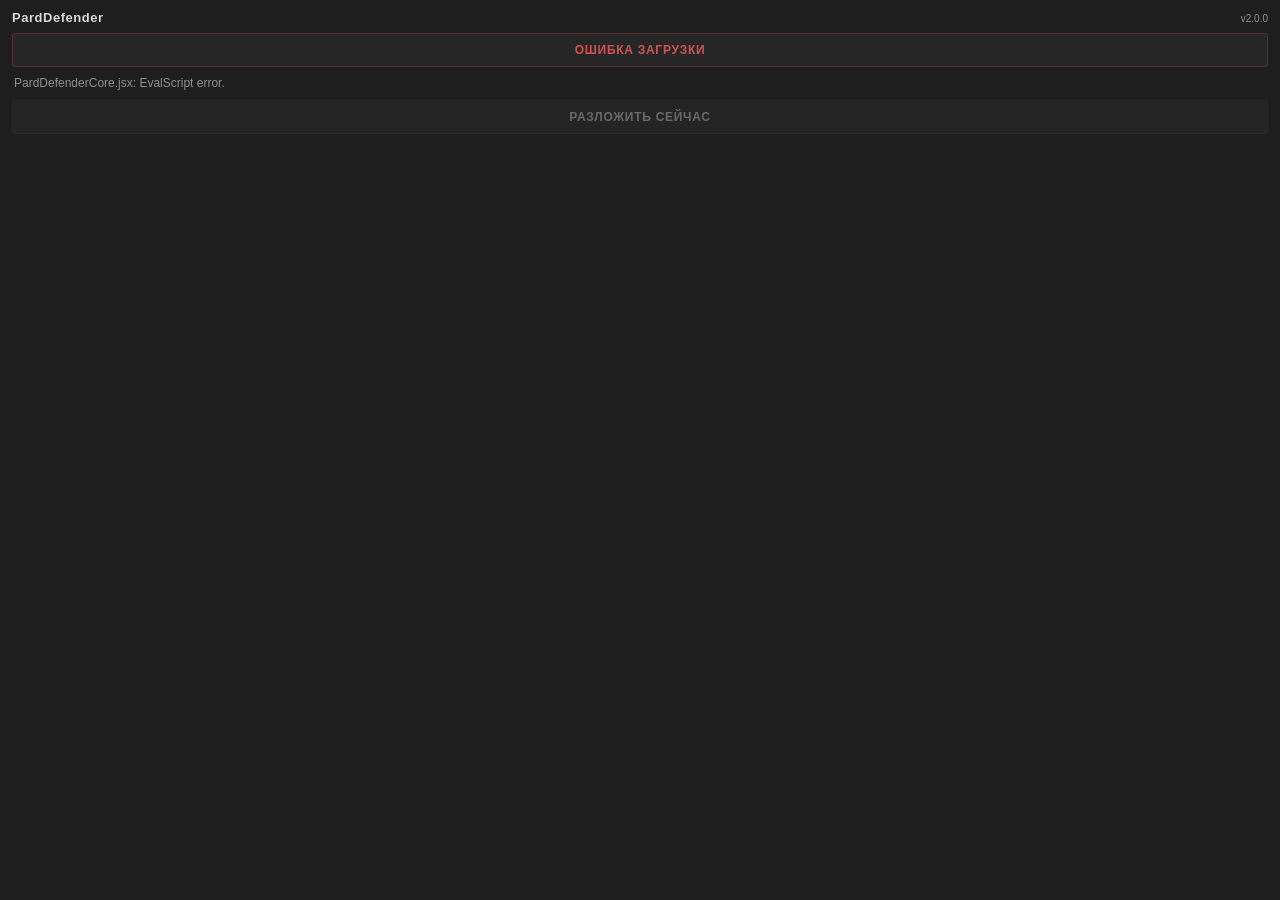
==== extension/com.pard.defender/client/index.html @ 7fa6795f "feat: release 2.0.0 with Premiere Pro UXP plugin, cross-host sync, and exact duplicate consolidation" ====
<!DOCTYPE html>
<!-- @map role: Разметка панели: шапка, вкладки и панели внутри них — главное, неиспользуемые, старый проект, журнал, настройки. Порядок script-тегов задаёт загрузку модулей.  @map status: ready  @map layer: ui -->
<html lang="ru">
<head>
    <meta charset="utf-8">
    <title>PardDefender</title>
    <link rel="stylesheet" href="styles.css">
</head>
<body>
    <div class="panel">

        <header class="head">
            <span class="brand">PardDefender</span>
            <span class="version" id="version">v2.0.0</span>
        </header>

        <div class="update" id="update" hidden>
            <div class="update-head">
                <span class="update-title">Вышла версия <b id="update-version"></b></span>
                <button class="close" id="update-dismiss" title="Больше не показывать эту версию">✕</button>
            </div>
            <div class="update-summary" id="update-summary"></div>
            <div class="update-actions">
                <button class="link" id="update-open">Открыть страницу релиза</button>
                <button class="link dim" id="update-later">Скрыть</button>
            </div>
        </div>

        <div class="status neutral" id="status">ЗАПУСК…</div>
        <div class="note" id="note" hidden></div>

        <button class="primary danger" id="resume" hidden>ВОЗОБНОВИТЬ</button>

        <div class="counts" id="counts" hidden></div>

        <button class="primary" id="run-now" disabled>РАЗЛОЖИТЬ СЕЙЧАС</button>
        <div class="busy" id="busy" hidden></div>

        <nav class="tabs" id="tabs" hidden></nav>

        <!-- ------------------------------------------------------- ГЛАВНОЕ -->
        <div class="pane" id="pane-main">

            <section class="legend" id="legend" hidden>
                <button class="legend-head" id="legend-toggle">
                    <span class="section-title">ЦВЕТА-МЕТКИ</span>
                    <span class="legend-caret" id="legend-caret">▾</span>
                </button>
                <div class="legend-body" id="legend-body"></div>
            </section>

            <div class="workspace-row" id="workspace-row" hidden>
                <span class="workspace-label">Рабочая папка</span>
                <span class="workspace" id="workspace"></span>
                <button class="link" id="open-folder" title="Открыть в проводнике">Открыть</button>
            </div>

            <div class="render-comps" id="render-comps" hidden></div>

            <div class="disk-row" id="disk-row" hidden>
                <div class="disk-label" id="disk-label"></div>
                <div class="disk-bar"><div class="disk-fill" id="disk-fill"></div></div>
                <div class="disk-project" id="disk-project"></div>
            </div>

            <div class="cloud-row" id="cloud-row" hidden>
                <span class="cloud-text" id="cloud-text"></span>
                <button class="link" id="cloud-pin">Закрепить на компьютере</button>
            </div>

            <section class="issues-section" id="issues-section" hidden>
                <div class="section-title" id="issues-title">ПРОБЛЕМЫ</div>
                <div class="issues" id="issues"></div>
            </section>

            <section class="queue-section" id="queue-section" hidden>
                <div class="section-title" id="queue-title">ОЧЕРЕДЬ</div>
                <div class="queue" id="queue"></div>
            </section>

        </div>

        <!-- ------------------------------------------------ ВЫКЛЮЧЕНО И ЗАБЫТО -->
        <div class="pane" id="pane-layers" hidden>
            <section class="layers-section" id="layers-section" hidden>
                <div class="layers-head">
                    <span class="section-title" id="layers-title">ВЫКЛЮЧЕННЫЕ СЛОИ</span>
                    <button class="icon" id="layers-refresh" title="Обновить список" aria-label="Обновить список">↻</button>
                </div>
                <div class="layers-note">Слои выключены и, похоже, о них забыли.</div>
                <div class="layers" id="layers"></div>
            </section>
        </div>

        <!-- ------------------------------------------------ НЕ ИСПОЛЬЗУЕТСЯ -->
        <div class="pane" id="pane-unused" hidden>
            <section class="unused-section" id="unused-section" hidden>
                <div class="unused-head">
                    <span class="unused-title" id="unused-title"></span>
                    <button class="icon" id="unused-reveal" title="Открыть папку 00_UNUSED">&#128194;</button>
                </div>
                <div class="unused-note">Эти файлы не используются ни в одной композиции.</div>
                <button class="danger-line" id="clean-unused">УБРАТЬ НЕИСПОЛЬЗУЕМЫЕ В КОРЗИНУ</button>
            </section>
        </div>

        <!-- -------------------------------------------------------- ДУБЛИКАТЫ -->
        <div class="pane" id="pane-duplicates" hidden>
            <section class="duplicates-section" id="duplicates-section">
                <div class="duplicates-head">
                    <span class="section-title" id="duplicates-title">ТОЧНЫЕ ДУБЛИКАТЫ</span>
                    <button class="primary" id="duplicates-scan">НАЙТИ ДУБЛИКАТЫ</button>
                </div>
                <div class="duplicates-note" id="duplicates-note">
                    Это точные побайтовые дубликаты. Файлы пока не изменены и не удалены.
                </div>
                <div class="duplicates-stale warning" id="duplicates-stale" hidden>
                    Отчёт устарел (проект изменился). Требуется повторный поиск.
                </div>
                <div class="duplicates-recoverable warning" id="duplicates-recoverable" hidden>
                    <span id="duplicates-recoverable-text">Найдена незавершённая операция объединения дубликатов.</span>
                    <button class="link" id="duplicates-recoverable-btn">Продолжить</button>
                </div>
                <div class="duplicates-progress-box" id="duplicates-progress-box" hidden>
                    <div class="duplicates-progress-label" id="duplicates-progress-label">Поиск дубликатов…</div>
                    <div class="duplicates-progress-bar"><div class="duplicates-progress-fill" id="duplicates-progress-fill"></div></div>
                    <div class="duplicates-progress-stats" id="duplicates-progress-stats"></div>
                    <button class="wide danger-line" id="duplicates-cancel">ОТМЕНИТЬ</button>
                </div>
                <div class="duplicates-summary" id="duplicates-summary" hidden></div>
                <div class="duplicates-list" id="duplicates-list"></div>
                <div class="duplicates-errors-section" id="duplicates-errors-section" hidden>
                    <div class="section-title">ПРОБЛЕМНЫЕ ЭЛЕМЕНТЫ (НЕ ДУБЛИКАТЫ)</div>
                    <div class="duplicates-errors" id="duplicates-errors"></div>
                </div>
            </section>
        </div>

        <!-- -------------------------------------------------- СТАРЫЙ ПРОЕКТ -->
        <div class="pane" id="pane-legacy" hidden>
            <section class="legacy-section" id="legacy-section" hidden>
                <div class="section-title" id="legacy-title">СТАРЫЙ ПРОЕКТ</div>
                <div class="legacy-note" id="legacy-note"></div>
                <button class="wide" id="legacy-adopt">ОСТАВИТЬ КАК ЕСТЬ</button>
                <button class="wide danger-line" id="legacy-redistribute">РАЗЛОЖИТЬ ВСЁ ПО МЕСТАМ</button>
                <label class="check">
                    <input type="checkbox" id="legacy-recycle">
                    <span>Старые копии — в Корзину после переноса</span>
                </label>
                <div class="legacy-note small" id="legacy-recycle-note"></div>
            </section>
        </div>

        <!-- -------------------------------------------------------- ЖУРНАЛ -->
        <div class="pane" id="pane-journal" hidden>
            <section class="stats-section" id="stats-section" hidden>
                <div class="section-title-row">
                    <span class="section-title">ИТОГО ПО ПРОЕКТУ</span>
                    <button class="link" id="verify-all" title="Полная сверка всех защищённых файлов">Сверить всё</button>
                </div>
                <div class="stats" id="stats"></div>
            </section>

            <section class="log-section" id="log-section" hidden>
                <div class="section-title">СОБЫТИЯ</div>
                <div class="log" id="log"></div>
            </section>
        </div>

        <!-- ------------------------------------------------------ НАСТРОЙКИ -->
        <div class="pane" id="pane-settings" hidden>
            <section class="settings" id="settings" hidden>
                <label class="check">
                    <input type="checkbox" id="auto-enabled">
                    <span>Автоматический режим</span>
                </label>
                <label class="check">
                    <input type="checkbox" id="copy-enabled">
                    <span>Копировать файлы в папку проекта</span>
                </label>
                <label class="check">
                    <input type="checkbox" id="organize-enabled">
                    <span>Группировать в панели After Effects</span>
                </label>

                <div class="field">
                    <span>Проверять каждые</span>
                    <input type="number" id="scan-interval" min="1" max="120" step="1">
                    <span>мин</span>
                </div>
                <div class="field">
                    <span>Ждать перед переносом</span>
                    <input type="number" id="settle-delay" min="0" max="1440" step="1">
                    <span>мин</span>
                </div>
                <div class="duplicates-settings-row">
                    <button class="wide" id="duplicates-scan-settings">НАЙТИ ДУБЛИКАТЫ</button>
                </div>
            </section>
        </div>

    </div>

    <script src="disk-space.js"></script>
    <script src="copy-queue.js"></script>
    <script src="issues.js"></script>
    <script src="stats.js"></script>
    <script src="verify.js"></script>
    <script src="housekeeping.js"></script>
    <script src="updater.js"></script>
    <script src="host-adapter.js"></script>
    <script src="workspace-store.js"></script>
    <script src="duplicate-index.js"></script>
    <script src="consolidation.js"></script>
    <script src="sync-coordinator.js"></script>
    <script src="main.js"></script>
</body>
</html>
---- extension/com.pard.defender/client/styles.css ----
/* @map role: Оформление панели под тёмный интерфейс After Effects.  @map status: ready  @map layer: ui */
/* PardDefender panel. Tuned to the After Effects dark UI: flat surfaces, one
   accent, no gradients competing with the application chrome. */

:root {
    --bg: #1e1e1e;
    --surface: #262626;
    --surface-2: #2e2e2e;
    --line: #3a3a3a;
    --text: #d8d8d8;
    --text-dim: #8f8f8f;
    --green: #5ab552;
    --yellow: #d8a13a;
    --red: #d05353;
    --blue: #5b8fd0;
    --grey: #6c6c6c;
}

* { box-sizing: border-box; }

/*
 * Панель прячет блоки атрибутом `hidden`, и это единственный способ, которым
 * она это делает. Но `hidden` живёт только в стилях браузера по умолчанию, и
 * ЛЮБОЕ авторское `display:` его перебивает. Десять блоков здесь ставили себе
 * `display: flex` - и вкладки, баннер обновления, легенда и панели вкладок
 * получали `hidden`, оставаясь на экране. Снаружи это выглядело как мёртвые
 * кнопки: разметка переключалась, картинка - нет.
 *
 * Это правило делает `hidden` тем, чем он назван. `!important` здесь по делу:
 * "спрятано" не должно проигрывать оформлению ни при какой специфичности.
 * Никакое другое `display:` в этом файле не имеет права на `!important`.
 */
[hidden] { display: none !important; }

html, body {
    margin: 0;
    padding: 0;
    background: var(--bg);
    color: var(--text);
    font-family: "Segoe UI", "Helvetica Neue", Arial, sans-serif;
    font-size: 12px;
    -webkit-user-select: none;
    user-select: none;
}

.panel {
    padding: 10px 12px 14px;
    display: flex;
    flex-direction: column;
    gap: 8px;
}

.head {
    display: flex;
    align-items: baseline;
    justify-content: space-between;
}

.brand {
    font-size: 13px;
    font-weight: 600;
    letter-spacing: 0.04em;
}

.version {
    font-size: 10px;
    color: var(--text-dim);
}

/* ------------------------------------------------------------------ status */

.status {
    padding: 9px 10px;
    border-radius: 3px;
    border: 1px solid var(--line);
    background: var(--surface);
    font-size: 12px;
    font-weight: 600;
    letter-spacing: 0.06em;
    text-align: center;
}

.status.green  { color: var(--green);  border-color: #33552f; }
.status.yellow { color: var(--yellow); border-color: #5a4620; }
.status.red    { color: var(--red);    border-color: #5c2d2d; }
.status.blue   { color: var(--blue);   border-color: #2f4560; }
.status.neutral { color: var(--text-dim); }

.note {
    color: var(--text-dim);
    line-height: 1.45;
    padding: 0 2px;
}

.workspace-row {
    display: flex;
    align-items: center;
    gap: 6px;
    padding: 0 2px;
    min-width: 0;
}

.workspace-label { color: var(--text-dim); flex: none; }

.workspace {
    flex: 1 1 auto;
    min-width: 0;
    overflow: hidden;
    text-overflow: ellipsis;
    white-space: nowrap;
    font-weight: 600;
}

.link {
    flex: none;
    background: none;
    border: none;
    color: var(--blue);
    cursor: pointer;
    padding: 2px 4px;
    font: inherit;
}

.link:hover { text-decoration: underline; }

.counts, .render-comps {
    color: var(--text-dim);
    padding: 0 2px;
    line-height: 1.45;
}

.render-comps { font-size: 11px; }

/* ------------------------------------------------------------------ action */

.primary {
    width: 100%;
    padding: 9px 10px;
    border-radius: 3px;
    border: 1px solid var(--line);
    background: var(--surface-2);
    color: var(--text);
    font: inherit;
    font-weight: 600;
    letter-spacing: 0.06em;
    cursor: pointer;
}

.primary:hover:not(:disabled) { border-color: var(--blue); color: #fff; }
.primary:disabled { opacity: 0.4; cursor: default; }

.busy {
    color: var(--blue);
    text-align: center;
    font-size: 11px;
    overflow: hidden;
    text-overflow: ellipsis;
    white-space: nowrap;
}

/* -------------------------------------------------------------------- disk */

.disk-row { display: flex; flex-direction: column; gap: 4px; padding: 0 2px; }
.disk-label { color: var(--text-dim); font-size: 11px; }

.disk-bar {
    height: 4px;
    border-radius: 2px;
    background: var(--surface-2);
    overflow: hidden;
}

.disk-fill {
    height: 100%;
    width: 0;
    background: var(--green);
    transition: width 0.4s ease;
}

.disk-fill.warn { background: var(--yellow); }
.disk-fill.critical { background: var(--red); }

/* ---------------------------------------------------------------- settings */

.settings {
    display: flex;
    flex-direction: column;
    gap: 6px;
    padding: 8px 10px;
    border: 1px solid var(--line);
    border-radius: 3px;
    background: var(--surface);
}

.check {
    display: flex;
    align-items: center;
    gap: 7px;
    cursor: pointer;
    line-height: 1.3;
}

.check input { margin: 0; flex: none; cursor: pointer; }

.field {
    display: flex;
    align-items: center;
    gap: 6px;
    color: var(--text-dim);
}

.field input {
    width: 52px;
    padding: 3px 5px;
    background: var(--bg);
    border: 1px solid var(--line);
    border-radius: 2px;
    color: var(--text);
    font: inherit;
    text-align: right;
}

.field input:focus { outline: none; border-color: var(--blue); }

/* ------------------------------------------------------------ queue + log */

.section-title {
    color: var(--text-dim);
    font-size: 10px;
    letter-spacing: 0.1em;
    padding: 2px;
}

.queue, .log {
    display: flex;
    flex-direction: column;
    border: 1px solid var(--line);
    border-radius: 3px;
    background: var(--surface);
    max-height: 190px;
    overflow-y: auto;
}

.queue-row {
    display: flex;
    align-items: center;
    gap: 7px;
    padding: 5px 8px;
    border-bottom: 1px solid var(--line);
    cursor: pointer;
    min-width: 0;
}

.queue-row:last-child { border-bottom: none; }
.queue-row:hover { background: var(--surface-2); }

.dot {
    flex: none;
    width: 6px;
    height: 6px;
    border-radius: 50%;
    background: var(--grey);
}

.dot.yellow { background: var(--yellow); }
.dot.red { background: var(--red); }
.dot.grey { background: var(--grey); }

.queue-name {
    flex: 1 1 auto;
    min-width: 0;
    overflow: hidden;
    text-overflow: ellipsis;
    white-space: nowrap;
}

.queue-target {
    flex: none;
    color: var(--text-dim);
    font-size: 11px;
    max-width: 46%;
    overflow: hidden;
    text-overflow: ellipsis;
    white-space: nowrap;
}

.log-row {
    padding: 4px 8px;
    border-bottom: 1px solid var(--line);
    color: var(--text-dim);
    font-size: 11px;
    line-height: 1.4;
}

.log-row:last-child { border-bottom: none; }
.log-row.good { color: var(--green); }
.log-row.warn { color: var(--yellow); }
.log-row.bad { color: var(--red); }
.log-row.work { color: var(--blue); }

::-webkit-scrollbar { width: 8px; }
::-webkit-scrollbar-track { background: var(--bg); }
::-webkit-scrollbar-thumb { background: #3f3f3f; border-radius: 4px; }
::-webkit-scrollbar-thumb:hover { background: #4d4d4d; }

/* ------------------------------------------------------------ update banner */

.update {
    display: flex;
    flex-direction: column;
    gap: 4px;
    padding: 8px 10px;
    border: 1px solid #2f4560;
    border-left: 3px solid var(--blue);
    border-radius: 3px;
    background: #21293a;
}

.update-head {
    display: flex;
    align-items: center;
    justify-content: space-between;
    gap: 6px;
}

.update-title { color: var(--text); }
.update-title b { color: var(--blue); }

.update-summary {
    color: var(--text-dim);
    line-height: 1.45;
}

.update-actions { display: flex; align-items: center; gap: 10px; }
.update .link { padding-left: 0; }
.link.dim { color: var(--text-dim); }
.link.dim:hover { color: var(--text); }

/*
 * The dismiss control used to be a bare ✕ in --text-dim, and the owner could
 * not find it. A close button has to look like one: a real outline, a real
 * hit area, and a plain "Скрыть" next to the release link for anyone who
 * looks for words rather than for a glyph.
 */
.close {
    flex: none;
    width: 20px;
    height: 20px;
    padding: 0;
    border: 1px solid var(--line);
    border-radius: 3px;
    background: var(--surface-2);
    color: var(--text);
    font: inherit;
    font-size: 12px;
    line-height: 1;
    cursor: pointer;
}

.close:hover { border-color: var(--red); color: #fff; background: #3a2323; }

.icon {
    flex: none;
    background: none;
    border: none;
    color: var(--text-dim);
    cursor: pointer;
    font: inherit;
    line-height: 1;
    padding: 2px 4px;
    border-radius: 2px;
}

.icon:hover { color: var(--text); background: var(--surface-2); }
.icon:disabled { opacity: 0.4; cursor: default; }
.icon.busy { opacity: 0.4; cursor: default; }

.primary.danger { border-color: #5c2d2d; color: var(--red); }
.primary.danger:hover:not(:disabled) { border-color: var(--red); color: #fff; }

/* ----------------------------------------------------------------- issues */

.section-title-row {
    display: flex;
    align-items: baseline;
    justify-content: space-between;
    gap: 6px;
}

.issues {
    display: flex;
    flex-direction: column;
    border: 1px solid var(--line);
    border-radius: 3px;
    background: var(--surface);
    max-height: 240px;
    overflow-y: auto;
}

.issue-row {
    display: flex;
    flex-direction: column;
    gap: 3px;
    padding: 6px 8px;
    border-bottom: 1px solid var(--line);
    min-width: 0;
}

.issue-row:last-child { border-bottom: none; }
.issue-row.ignored { opacity: 0.45; }

.issue-head {
    display: flex;
    align-items: center;
    gap: 7px;
    min-width: 0;
}

.issue-name {
    flex: 1 1 auto;
    min-width: 0;
    overflow: hidden;
    text-overflow: ellipsis;
    white-space: nowrap;
    cursor: pointer;
}

.issue-name:hover { color: #fff; text-decoration: underline; }

.issue-text {
    color: var(--text-dim);
    line-height: 1.4;
    padding-left: 13px;
}

.issue-foot {
    display: flex;
    align-items: center;
    justify-content: space-between;
    gap: 6px;
    padding-left: 13px;
}

.issue-schedule { color: var(--grey); font-size: 11px; }
.issue-actions { display: flex; gap: 2px; flex: none; }

.dot.blue { background: var(--blue); }
.dot.green { background: var(--green); }

/* ------------------------------------------------------------------ stats */

.stats {
    display: flex;
    flex-direction: column;
    gap: 3px;
    padding: 8px 10px;
    border: 1px solid var(--line);
    border-radius: 3px;
    background: var(--surface);
    color: var(--text-dim);
    line-height: 1.5;
}

.stats b { color: var(--text); font-weight: 600; }
.stats .stat-session { color: var(--green); }

/* ------------------------------------------------------------------ tabs */

/* The panel is 380px of a working screen. Everything that is not needed right
   now lives behind a tab, and a tab with nothing in it is not shown at all. */
.tabs {
    display: flex;
    flex-wrap: wrap;
    gap: 3px;
    padding-bottom: 6px;
    border-bottom: 1px solid var(--line);
}

.tab {
    padding: 4px 7px;
    border: 1px solid transparent;
    border-radius: 3px;
    background: transparent;
    color: var(--text-dim);
    font: inherit;
    font-size: 10px;
    letter-spacing: 0.05em;
    cursor: pointer;
    white-space: nowrap;
}

.tab:hover { color: var(--text); background: var(--surface); }

.tab.active {
    color: var(--text);
    background: var(--surface-2);
    border-color: var(--line);
}

.tab .badge { margin-left: 4px; color: var(--yellow); }
.tab.active .badge { color: var(--yellow); }

.pane { display: flex; flex-direction: column; gap: 8px; }

/* The tab already names the section and carries the count, so the pane opens
   with the one sentence the name does not give: why these are worth a look. */
.layers-note {
    color: var(--text-dim);
    line-height: 1.45;
    padding: 0 2px;
}

/* ----------------------------------------------------------- colour legend */

/* The legend is reference material, not a control: quiet by default, one click
   to fold away, and it stays folded for that project. */
.legend {
    border: 1px solid var(--line);
    border-radius: 3px;
    background: var(--surface);
}

.legend-head {
    display: flex;
    align-items: center;
    justify-content: space-between;
    width: 100%;
    padding: 6px 10px;
    border: 0;
    background: transparent;
    color: inherit;
    font: inherit;
    cursor: pointer;
}

.legend-head:hover { background: var(--surface-2); }
.legend-head:hover .legend-caret { color: var(--text); }

/* The fold control. It was a 10px glyph in the dim text colour and read as
   decoration rather than as something to press. */
.legend-caret {
    flex: none;
    width: 18px;
    color: var(--text-dim);
    font-size: 13px;
    line-height: 1;
    text-align: right;
}

.legend-body {
    display: flex;
    flex-direction: column;
    gap: 8px;
    padding: 0 10px 9px;
}

.legend-rule { display: flex; flex-direction: column; gap: 3px; }

.legend-rule-head { display: flex; align-items: center; gap: 6px; }

.legend-swatch {
    width: 11px;
    height: 11px;
    flex: none;
    border-radius: 2px;
    border: 1px solid rgba(0, 0, 0, 0.45);
}

.legend-name { font-weight: 600; letter-spacing: 0.03em; font-size: 11px; }

.legend-line {
    padding-left: 17px;
    color: var(--text-dim);
    line-height: 1.45;
}

.legend-tail {
    padding-top: 2px;
    border-top: 1px solid var(--line);
    color: var(--text-dim);
    line-height: 1.45;
}

/* -------------------------------------------------------------- cloud row */

.cloud-row {
    display: flex;
    align-items: center;
    justify-content: space-between;
    gap: 8px;
}

.cloud-text { color: var(--text-dim); font-size: 11px; }

/* ---------------------------------------------------------- legacy project */

.legacy-section {
    display: flex;
    flex-direction: column;
    gap: 6px;
    padding: 8px 10px;
    border: 1px solid #33506b;
    border-left: 3px solid var(--blue);
    border-radius: 3px;
    background: #1f2733;
}

.legacy-section .section-title { color: var(--blue); }
.legacy-note { color: var(--text-dim); line-height: 1.45; }
.legacy-note.small { font-size: 11px; }

.wide {
    width: 100%;
    padding: 6px 8px;
    border-radius: 3px;
    border: 1px solid var(--line);
    background: var(--surface-2);
    color: var(--text);
    font: inherit;
    font-size: 11px;
    letter-spacing: 0.04em;
    cursor: pointer;
}

.wide:hover:not(:disabled) { border-color: var(--blue); color: #fff; }
.wide:disabled { opacity: 0.4; cursor: default; }
.wide.confirming { border-color: var(--blue); background: #24384f; color: #fff; }
.wide.danger-line.confirming { border-color: var(--red); background: #3a2323; }

/* ------------------------------------------------------------ unused block */

.disk-project { color: var(--text-dim); font-size: 11px; }

.unused-section {
    display: flex;
    flex-direction: column;
    gap: 6px;
    padding: 8px 10px;
    border: 1px solid #5a4620;
    border-left: 3px solid var(--yellow);
    border-radius: 3px;
    background: #2b2519;
}

.unused-head {
    display: flex;
    align-items: center;
    justify-content: space-between;
    gap: 6px;
}

.unused-title { color: var(--yellow); font-weight: 600; }
.unused-note { color: var(--text-dim); line-height: 1.4; }

.danger-line {
    width: 100%;
    padding: 6px 8px;
    border-radius: 3px;
    border: 1px solid #5c2d2d;
    background: transparent;
    color: var(--red);
    font: inherit;
    font-size: 11px;
    letter-spacing: 0.04em;
    cursor: pointer;
}

.danger-line:hover:not(:disabled) { background: #3a2323; color: #fff; }
.danger-line:disabled { opacity: 0.4; cursor: default; }
.danger-line.confirming { border-color: var(--red); background: #3a2323; color: #fff; }

/* Action icons in an issue row read better as glyphs than as punctuation. */
.icon.act { font-size: 13px; }

/* ------------------------------------------------------- forgotten layers */

.layers-head {
    display: flex;
    align-items: center;
    justify-content: space-between;
    gap: 6px;
}

.layers {
    display: flex;
    flex-direction: column;
    border: 1px solid var(--line);
    border-radius: 3px;
    background: var(--surface);
    max-height: 260px;
    overflow-y: auto;
}

.layer-row {
    display: flex;
    flex-direction: column;
    gap: 3px;
    padding: 6px 8px;
    border-bottom: 1px solid var(--line);
    min-width: 0;
}

.layer-row:last-child { border-bottom: none; }
.layer-row.forgotten { opacity: 0.6; }

.layer-head { display: flex; align-items: center; gap: 7px; min-width: 0; }

.layer-name {
    flex: 1 1 auto;
    min-width: 0;
    overflow: hidden;
    text-overflow: ellipsis;
    white-space: nowrap;
    cursor: pointer;
}

.layer-name:hover { color: #fff; text-decoration: underline; }

.layer-where {
    flex: none;
    color: var(--text-dim);
    font-size: 11px;
    max-width: 48%;
    overflow: hidden;
    text-overflow: ellipsis;
    white-space: nowrap;
}

.layer-text {
    color: var(--text-dim);
    line-height: 1.4;
    padding-left: 13px;
}

.layer-foot {
    display: flex;
    align-items: center;
    justify-content: space-between;
    gap: 6px;
    padding-left: 13px;
}

.layer-size { color: var(--grey); font-size: 11px; }

.layer-more {
    padding: 6px 8px;
    color: var(--text-dim);
    font-size: 11px;
}

/* The comment is mandatory, so the field takes the whole row when it opens. */
.comment-box { display: flex; align-items: center; gap: 4px; width: 100%; }

.comment-input {
    flex: 1 1 auto;
    min-width: 0;
    padding: 4px 6px;
    background: var(--bg);
    border: 1px solid var(--yellow);
    border-radius: 2px;
    color: var(--text);
    font: inherit;
    font-size: 11px;
}

.comment-input:focus { outline: none; border-color: var(--blue); }

/* -------------------------------------------------------------- duplicates */

.duplicates-section {
    display: flex;
    flex-direction: column;
    gap: 8px;
}

.duplicates-head {
    display: flex;
    align-items: center;
    justify-content: space-between;
    gap: 8px;
}

.duplicates-note {
    color: var(--text-dim);
    line-height: 1.4;
    font-size: 11px;
}

.duplicates-stale {
    background: #3b2c14;
    border: 1px solid var(--yellow);
    color: var(--yellow);
    padding: 6px 8px;
    border-radius: 3px;
    font-size: 11px;
}

.duplicates-progress-box {
    background: var(--surface);
    border: 1px solid var(--line);
    border-radius: 3px;
    padding: 8px;
    display: flex;
    flex-direction: column;
    gap: 6px;
}

.duplicates-progress-label {
    font-size: 11px;
    color: var(--text);
    font-weight: 600;
}

.duplicates-progress-bar {
    height: 4px;
    background: var(--surface-2);
    border-radius: 2px;
    overflow: hidden;
}

.duplicates-progress-fill {
    height: 100%;
    background: var(--blue);
    width: 0%;
}

.duplicates-progress-stats {
    font-size: 10px;
    color: var(--text-dim);
}

.duplicates-summary {
    font-size: 11px;
    color: var(--text-dim);
    padding: 2px 0;
}

.duplicates-list {
    display: flex;
    flex-direction: column;
    gap: 8px;
}

.duplicate-group {
    background: var(--surface);
    border: 1px solid var(--line);
    border-radius: 3px;
    padding: 8px;
    display: flex;
    flex-direction: column;
    gap: 6px;
}

.duplicate-group-head {
    display: flex;
    align-items: center;
    justify-content: space-between;
    font-size: 11px;
}

.duplicate-group-title {
    font-weight: 600;
    color: var(--text);
}

.duplicate-group-reclaim {
    color: var(--green);
    font-weight: 600;
}

.duplicate-group-rec {
    font-size: 10px;
    color: var(--text-dim);
    line-height: 1.3;
}

.duplicate-files {
    display: flex;
    flex-direction: column;
    gap: 4px;
}

.duplicate-file-row {
    background: var(--surface-2);
    border: 1px solid transparent;
    border-radius: 3px;
    padding: 5px 6px;
    display: flex;
    flex-direction: column;
    gap: 3px;
}

.duplicate-file-row.is-canonical {
    border-color: #385e33;
    background: #232b22;
}

.duplicate-file-top {
    display: flex;
    align-items: center;
    gap: 6px;
    min-width: 0;
}

.canonical-badge {
    background: var(--green);
    color: #121212;
    font-size: 9px;
    font-weight: 700;
    padding: 1px 4px;
    border-radius: 2px;
    flex: none;
}

.duplicate-file-path {
    flex: 1 1 auto;
    min-width: 0;
    overflow: hidden;
    text-overflow: ellipsis;
    white-space: nowrap;
    font-size: 11px;
    color: var(--text);
}

.duplicate-file-meta {
    font-size: 10px;
    color: var(--text-dim);
    padding-left: 20px;
}

.duplicates-empty {
    color: var(--text-dim);
    font-size: 11px;
    padding: 8px 0;
    text-align: center;
}

.duplicates-errors-section {
    display: flex;
    flex-direction: column;
    gap: 6px;
    margin-top: 8px;
    border-top: 1px solid var(--line);
    padding-top: 8px;
}

.duplicates-errors {
    display: flex;
    flex-direction: column;
    gap: 4px;
}

.duplicate-error-row {
    background: var(--surface);
    border: 1px solid #5c2d2d;
    border-radius: 3px;
    padding: 5px 6px;
    display: flex;
    flex-direction: column;
    gap: 2px;
}

.duplicate-error-top {
    display: flex;
    align-items: center;
    gap: 6px;
    min-width: 0;
}

.error-code-badge {
    background: var(--red);
    color: #fff;
    font-size: 9px;
    font-weight: 700;
    padding: 1px 4px;
    border-radius: 2px;
    flex: none;
}

.duplicate-error-path {
    flex: 1 1 auto;
    min-width: 0;
    overflow: hidden;
    text-overflow: ellipsis;
    white-space: nowrap;
    font-size: 11px;
    color: var(--text);
}

.duplicate-error-msg {
    font-size: 10px;
    color: var(--text-dim);
    padding-left: 4px;
}

.duplicates-settings-row {
    margin-top: 8px;
    padding-top: 8px;
    border-top: 1px solid var(--line);
}

.duplicate-group-actions {
    margin-top: 6px;
    padding-top: 6px;
    border-top: 1px solid var(--line);
}

.duplicates-recoverable {
    background: #3b2c14;
    border: 1px solid var(--yellow);
    color: var(--yellow);
    padding: 6px 8px;
    border-radius: 3px;
    font-size: 11px;
    display: flex;
    align-items: center;
    justify-content: space-between;
    gap: 8px;
}
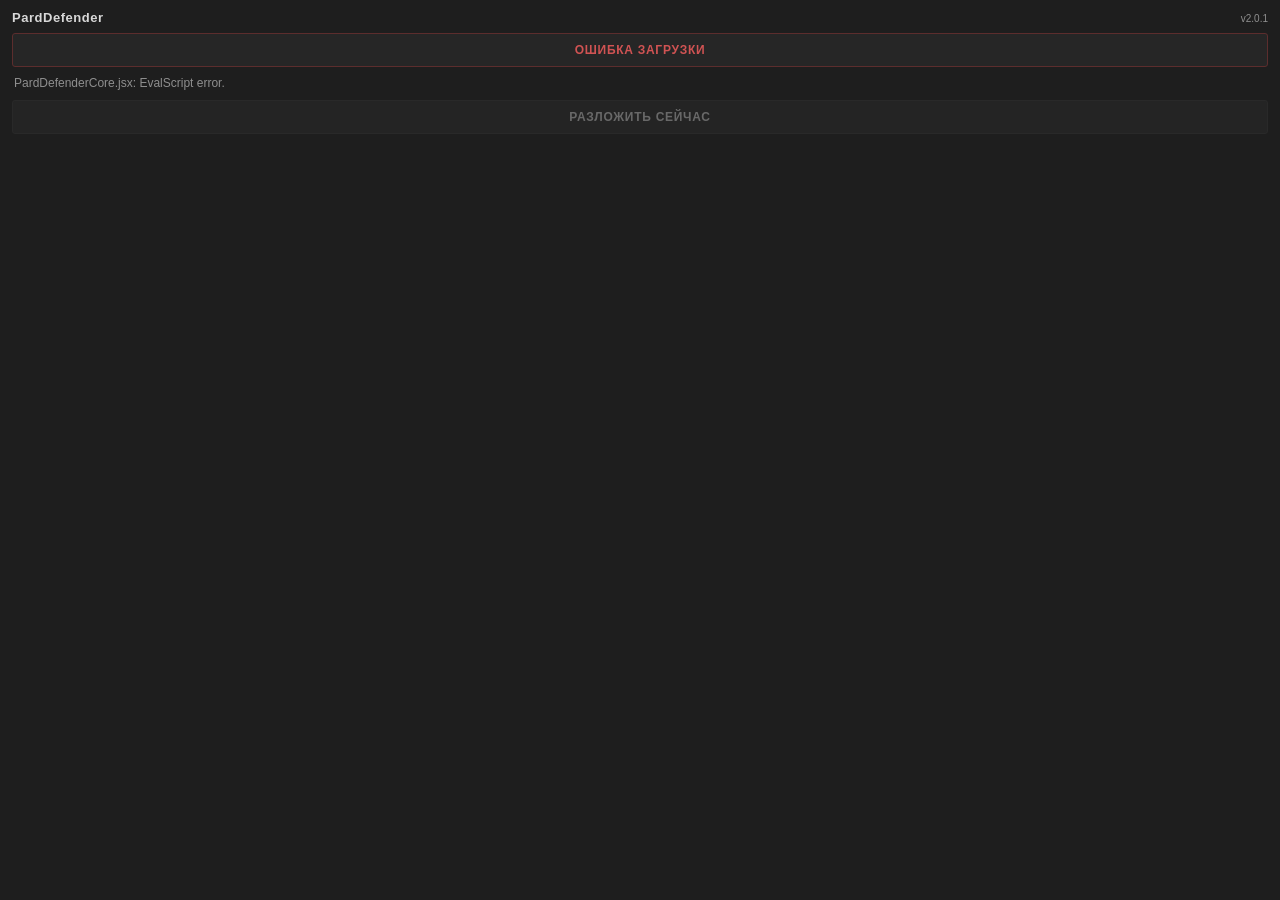
==== commit 81f91d79: "feat: release 2.0.1 with Premiere Pro UXP loading and installation fixes" ====
--- a/extension/com.pard.defender/client/index.html
+++ b/extension/com.pard.defender/client/index.html
@@ -11,7 +11,7 @@
 
         <header class="head">
             <span class="brand">PardDefender</span>
-            <span class="version" id="version">v2.0.0</span>
+            <span class="version" id="version">v2.0.1</span>
         </header>
 
         <div class="update" id="update" hidden>
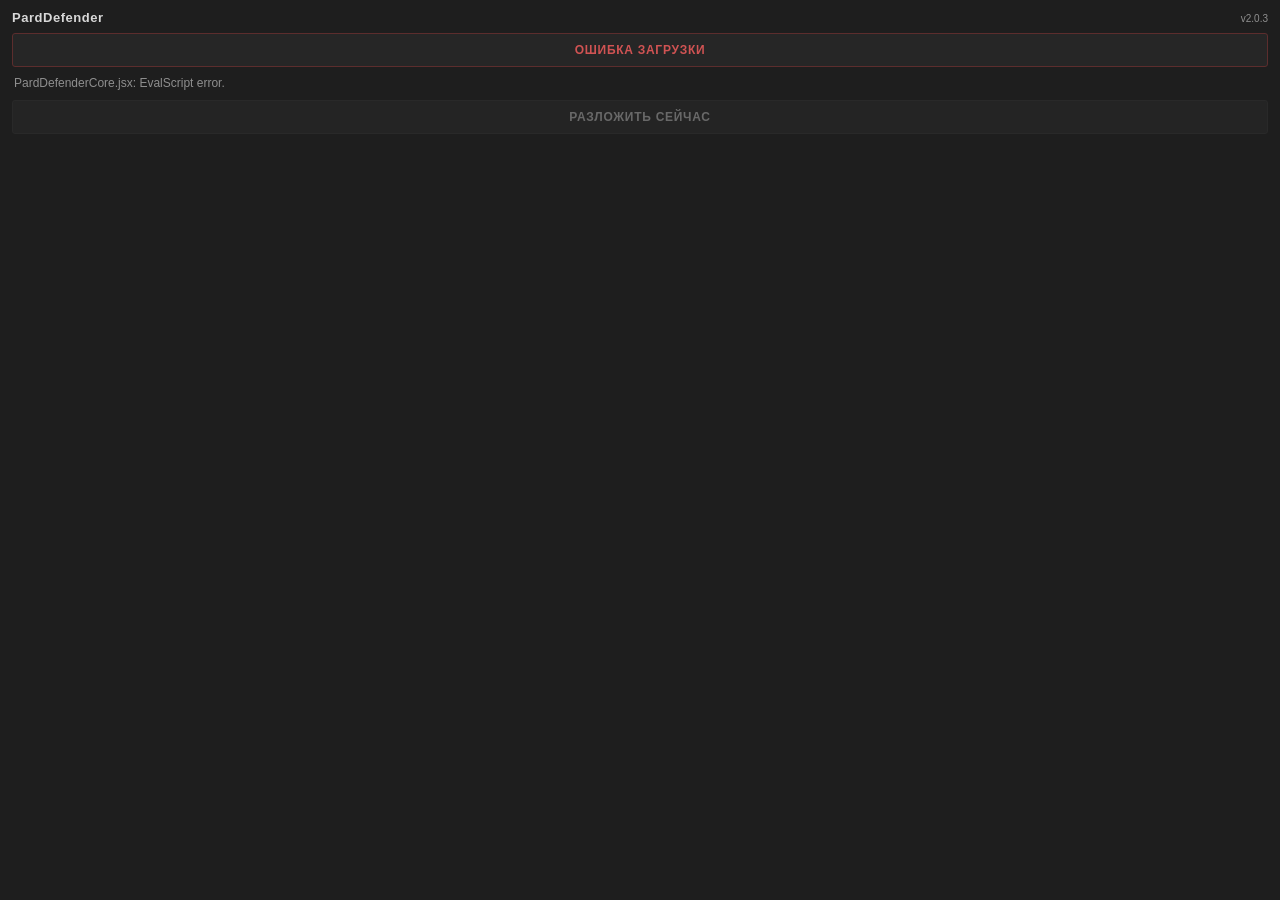
==== commit 21807b04: "feat: release 2.0.3 with PSD layer relink fixes and Premiere Pro UXP updates" ====
--- a/extension/com.pard.defender/client/index.html
+++ b/extension/com.pard.defender/client/index.html
@@ -11,7 +11,7 @@
 
         <header class="head">
             <span class="brand">PardDefender</span>
-            <span class="version" id="version">v2.0.1</span>
+            <span class="version" id="version">v2.0.3</span>
         </header>
 
         <div class="update" id="update" hidden>
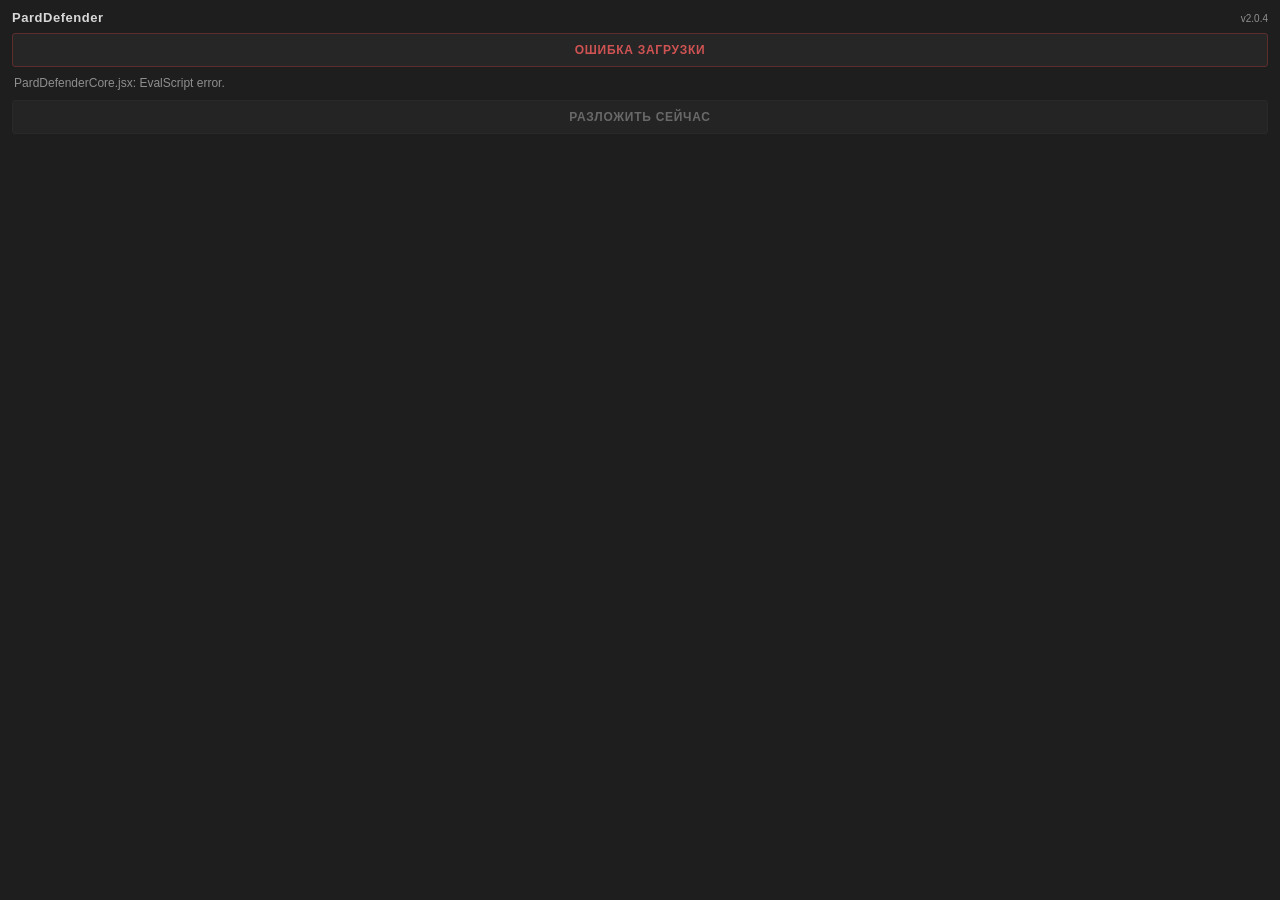
==== commit fbccf045: "feat: release 2.0.4 with unified monochrome issue icons and PSD layer relink fixes" ====
--- a/extension/com.pard.defender/client/index.html
+++ b/extension/com.pard.defender/client/index.html
@@ -11,7 +11,7 @@
 
         <header class="head">
             <span class="brand">PardDefender</span>
-            <span class="version" id="version">v2.0.3</span>
+            <span class="version" id="version">v2.0.4</span>
         </header>
 
         <div class="update" id="update" hidden>
--- a/extension/com.pard.defender/client/styles.css
+++ b/extension/com.pard.defender/client/styles.css
@@ -670,7 +670,24 @@
 .danger-line.confirming { border-color: var(--red); background: #3a2323; color: #fff; }
 
 /* Action icons in an issue row read better as glyphs than as punctuation. */
-.icon.act { font-size: 13px; }
+.icon.act {
+    display: inline-flex;
+    align-items: center;
+    justify-content: center;
+    width: 20px;
+    height: 18px;
+    padding: 0;
+    font-size: 13px;
+    line-height: 1;
+    color: var(--text-dim);
+    border-radius: 2px;
+    font-family: -apple-system, BlinkMacSystemFont, "Segoe UI", "Segoe UI Symbol", "Helvetica Neue", Arial, sans-serif;
+    vertical-align: middle;
+}
+.icon.act:hover {
+    color: #fff;
+    background: var(--surface-2);
+}
 
 /* ------------------------------------------------------- forgotten layers */
 
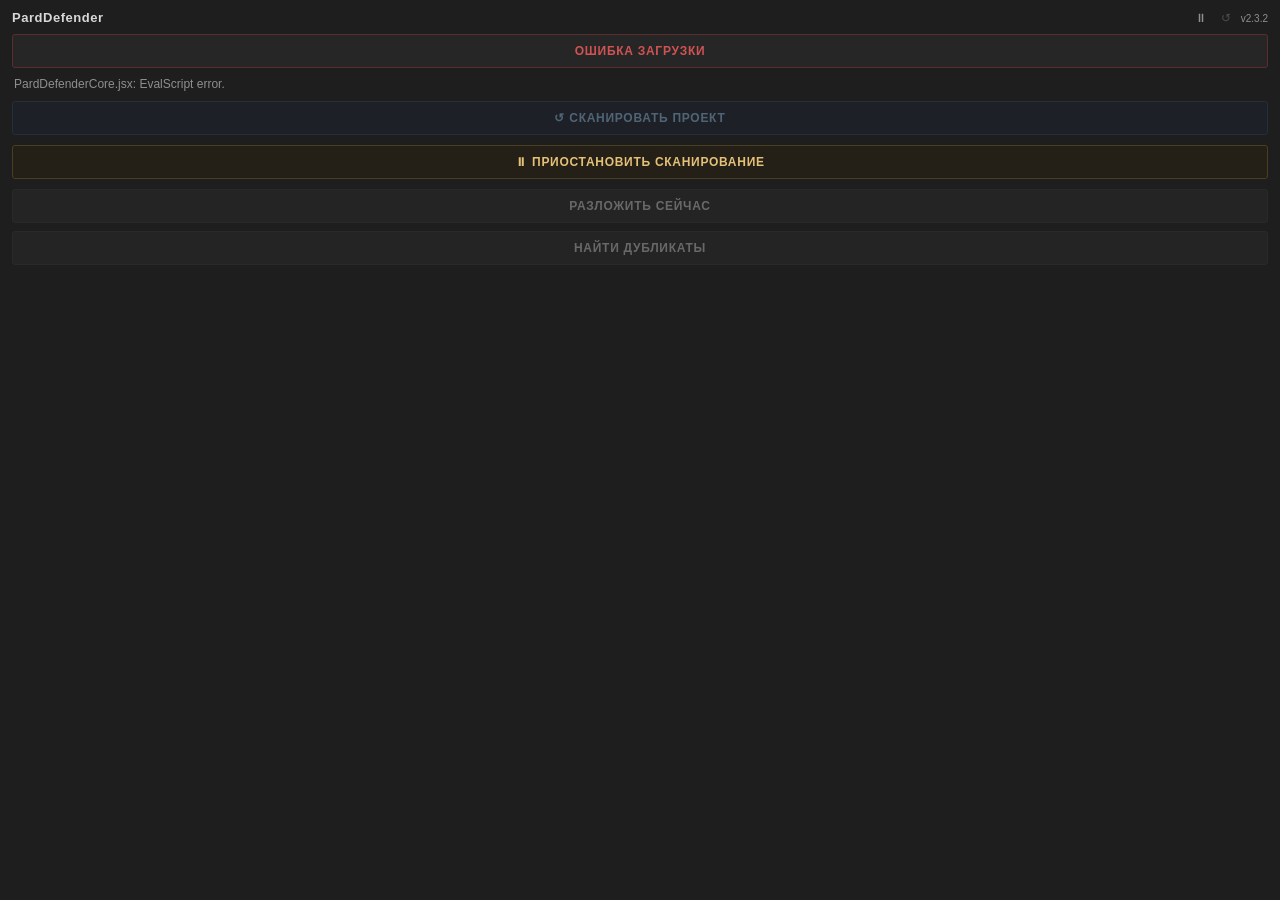
==== commit e20bd08e: "Release 2.3.2: repair Premiere media protection and readable journal" ====
--- a/extension/com.pard.defender/client/index.html
+++ b/extension/com.pard.defender/client/index.html
@@ -11,8 +11,16 @@
 
         <header class="head">
             <span class="brand">PardDefender</span>
-            <span class="version" id="version">v2.0.4</span>
+            <div class="head-actions">
+                <button class="icon head-pause-btn" id="head-pause-btn" title="Приостановить процессы и сканирование" aria-label="Пауза / Возобновить">⏸</button>
+                <button class="icon head-scan-btn" id="head-scan-btn" title="Сканировать проект вручную" aria-label="Сканировать проект">↺</button>
+                <span class="version" id="version">v2.3.2</span>
+            </div>
         </header>
+
+        <div class="scan-progress-bar" id="scan-progress-bar" hidden>
+            <div class="scan-progress-fill"></div>
+        </div>
 
         <div class="update" id="update" hidden>
             <div class="update-head">
@@ -20,21 +28,43 @@
                 <button class="close" id="update-dismiss" title="Больше не показывать эту версию">✕</button>
             </div>
             <div class="update-summary" id="update-summary"></div>
+            <div class="update-changelog-container" id="update-changelog-container" hidden>
+                <button class="link update-toggle-changelog" id="update-details-toggle">Что нового ▾</button>
+                <div class="update-changelog" id="update-changelog" hidden></div>
+            </div>
+            <div class="update-progress-bar" id="update-progress-bar" hidden>
+                <div class="update-progress-fill" id="update-progress-fill"></div>
+            </div>
+            <div class="update-message" id="update-message" hidden></div>
             <div class="update-actions">
-                <button class="link" id="update-open">Открыть страницу релиза</button>
+                <button class="primary btn-update-install" id="update-install">⚡ Обновить в фоне</button>
+                <button class="link" id="update-open">GitHub</button>
                 <button class="link dim" id="update-later">Скрыть</button>
             </div>
         </div>
 
         <div class="status neutral" id="status">ЗАПУСК…</div>
         <div class="note" id="note" hidden></div>
+        <button class="link scan-now-btn" id="scan-now" hidden>↺ Проверить сохранение</button>
 
         <button class="primary danger" id="resume" hidden>ВОЗОБНОВИТЬ</button>
 
         <div class="counts" id="counts" hidden></div>
 
+        <div class="scan-progress-box" id="scan-progress-box" hidden>
+            <div class="scan-progress-label" id="scan-progress-label">Сканирование проекта…</div>
+            <div class="scan-progress-track">
+                <div class="scan-progress-fill" id="scan-progress-fill"></div>
+            </div>
+            <div class="scan-progress-stats" id="scan-progress-stats">Проверка медиафайлов и композиций…</div>
+        </div>
+
+        <button class="primary btn-scan-action" id="scan-project">↺ СКАНИРОВАТЬ ПРОЕКТ</button>
+        <button class="primary btn-pause-action" id="pause-project">⏸ ПРИОСТАНОВИТЬ СКАНИРОВАНИЕ</button>
         <button class="primary" id="run-now" disabled>РАЗЛОЖИТЬ СЕЙЧАС</button>
+        <button class="primary" id="duplicates-scan" disabled>НАЙТИ ДУБЛИКАТЫ</button>
         <div class="busy" id="busy" hidden></div>
+        <div class="action-feedback" id="action-feedback" hidden></div>
 
         <nav class="tabs" id="tabs" hidden></nav>
 
@@ -97,9 +127,10 @@
             <section class="unused-section" id="unused-section" hidden>
                 <div class="unused-head">
                     <span class="unused-title" id="unused-title"></span>
-                    <button class="icon" id="unused-reveal" title="Открыть папку 00_UNUSED">&#128194;</button>
+                    <button class="icon" id="unused-reveal" title="Открыть папку unused">&#128194;</button>
                 </div>
                 <div class="unused-note">Эти файлы не используются ни в одной композиции.</div>
+                <button class="primary btn-sort-unused" id="sort-unused">📁 ОТСОРТИРОВАТЬ НЕИСПОЛЬЗУЕМЫЕ В UNUSED</button>
                 <button class="danger-line" id="clean-unused">УБРАТЬ НЕИСПОЛЬЗУЕМЫЕ В КОРЗИНУ</button>
             </section>
         </div>
@@ -109,7 +140,6 @@
             <section class="duplicates-section" id="duplicates-section">
                 <div class="duplicates-head">
                     <span class="section-title" id="duplicates-title">ТОЧНЫЕ ДУБЛИКАТЫ</span>
-                    <button class="primary" id="duplicates-scan">НАЙТИ ДУБЛИКАТЫ</button>
                 </div>
                 <div class="duplicates-note" id="duplicates-note">
                     Это точные побайтовые дубликаты. Файлы пока не изменены и не удалены.
--- a/extension/com.pard.defender/client/styles.css
+++ b/extension/com.pard.defender/client/styles.css
@@ -56,6 +56,65 @@
     justify-content: space-between;
 }
 
+.head-actions {
+    display: flex;
+    align-items: center;
+    gap: 6px;
+}
+
+.head-scan-btn {
+    padding: 0 4px;
+    font-size: 13px;
+    line-height: 1;
+    cursor: pointer;
+    color: var(--text-dim);
+    background: transparent;
+    border: none;
+    border-radius: 2px;
+}
+
+.head-scan-btn:hover:not(:disabled) {
+    color: var(--blue);
+}
+
+.head-scan-btn:disabled {
+    opacity: 0.3;
+    cursor: default;
+}
+
+.head-pause-btn {
+    padding: 0 4px;
+    font-size: 13px;
+    line-height: 1;
+    cursor: pointer;
+    color: var(--text-dim);
+    background: transparent;
+    border: none;
+    border-radius: 2px;
+    transition: all 0.25s cubic-bezier(0.2, 0.8, 0.2, 1);
+}
+
+.head-pause-btn:hover:not(:disabled) {
+    color: var(--yellow);
+    transform: scale(1.15);
+}
+
+.head-pause-btn.is-paused {
+    color: var(--yellow);
+    animation: headPausePulse 1.8s infinite ease-in-out;
+}
+
+@keyframes headPausePulse {
+    0%, 100% {
+        transform: scale(1);
+        filter: drop-shadow(0 0 1px rgba(216, 161, 58, 0.4));
+    }
+    50% {
+        transform: scale(1.18);
+        filter: drop-shadow(0 0 6px rgba(255, 209, 102, 0.85));
+    }
+}
+
 .brand {
     font-size: 13px;
     font-weight: 600;
@@ -65,6 +124,169 @@
 .version {
     font-size: 10px;
     color: var(--text-dim);
+}
+
+/* ------------------------------------------------------------------ progress */
+
+.scan-progress-bar {
+    height: 3px;
+    width: 100%;
+    background: var(--surface-2);
+    border-radius: 2px;
+    overflow: hidden;
+    position: relative;
+    margin-bottom: -2px;
+}
+
+.scan-progress-fill {
+    position: absolute;
+    top: 0;
+    left: 0;
+    height: 100%;
+    width: 45%;
+    background: linear-gradient(90deg, transparent, var(--blue), transparent);
+    animation: scanProgressAnim 1.2s infinite ease-in-out;
+}
+
+@keyframes scanProgressAnim {
+    0% { left: -45%; }
+    100% { left: 100%; }
+}
+
+/* ------------------------------------------------------------------ update */
+
+.update {
+    display: flex;
+    flex-direction: column;
+    gap: 6px;
+    padding: 8px 10px;
+    border: 1px solid #33506b;
+    border-left: 3px solid var(--blue);
+    border-radius: 3px;
+    background: #1f2733;
+}
+
+.update-head {
+    display: flex;
+    align-items: center;
+    justify-content: space-between;
+    gap: 6px;
+}
+
+.update-title {
+    color: var(--blue);
+    font-weight: 600;
+}
+
+.update-summary {
+    color: var(--text-dim);
+    line-height: 1.4;
+    font-size: 11px;
+}
+
+.update-changelog-container {
+    display: flex;
+    flex-direction: column;
+    gap: 4px;
+    margin-top: 2px;
+}
+
+.update-toggle-changelog {
+    align-self: flex-start;
+    padding: 0;
+    font-size: 11px;
+    color: var(--blue);
+}
+
+.update-changelog {
+    background: var(--surface);
+    border: 1px solid var(--line);
+    border-radius: 3px;
+    padding: 6px 8px;
+    max-height: 130px;
+    overflow-y: auto;
+    font-size: 11px;
+    color: var(--text);
+    line-height: 1.45;
+}
+
+.update-changelog ul {
+    margin: 0;
+    padding-left: 16px;
+}
+
+.update-changelog li {
+    margin-bottom: 3px;
+}
+
+.update-changelog li:last-child {
+    margin-bottom: 0;
+}
+
+.update-progress-bar {
+    height: 4px;
+    background: var(--surface-2);
+    border-radius: 2px;
+    overflow: hidden;
+    margin-top: 2px;
+}
+
+.update-progress-fill {
+    height: 100%;
+    background: var(--green);
+    width: 0%;
+    transition: width 0.2s ease;
+}
+
+.update-message {
+    font-size: 11px;
+    line-height: 1.4;
+    padding: 6px 8px;
+    border-radius: 3px;
+    background: var(--surface-2);
+    color: var(--text);
+    border-left: 3px solid var(--blue);
+}
+
+.update-message.success {
+    border-left-color: var(--green);
+    background: #212c1f;
+    color: #9fd9b8;
+}
+
+.update-message.error {
+    border-left-color: var(--red);
+    background: #331f1f;
+    color: #e09f9f;
+}
+
+.update-actions {
+    display: flex;
+    align-items: center;
+    gap: 8px;
+    margin-top: 2px;
+}
+
+.btn-update-install {
+    width: auto !important;
+    padding: 5px 10px !important;
+    background: #2e4d29 !important;
+    border: 1px solid var(--green) !important;
+    color: #fff !important;
+    font-size: 11px !important;
+    letter-spacing: 0.03em !important;
+    border-radius: 3px !important;
+    cursor: pointer !important;
+    flex: none !important;
+}
+
+.btn-update-install:hover:not(:disabled) {
+    background: #3d6836 !important;
+}
+
+.btn-update-install:disabled {
+    opacity: 0.5 !important;
+    cursor: default !important;
 }
 
 /* ------------------------------------------------------------------ status */
@@ -90,6 +312,26 @@
     color: var(--text-dim);
     line-height: 1.45;
     padding: 0 2px;
+}
+
+.scan-now-btn {
+    align-self: center;
+    font-size: 11px;
+    padding: 4px 10px;
+    border: 1px solid var(--line);
+    border-radius: 3px;
+    background: var(--surface-2);
+    color: var(--blue);
+    cursor: pointer;
+    margin-top: 2px;
+    letter-spacing: 0.03em;
+    transition: all 0.15s ease;
+}
+
+.scan-now-btn:hover {
+    border-color: var(--blue);
+    color: #fff;
+    background: #253347;
 }
 
 .workspace-row {
@@ -149,6 +391,63 @@
 .primary:hover:not(:disabled) { border-color: var(--blue); color: #fff; }
 .primary:disabled { opacity: 0.4; cursor: default; }
 
+.primary.btn-scan-action {
+    border-color: #2f4963;
+    background: #1c2736;
+    color: #9eccf7;
+    margin-bottom: 2px;
+}
+
+.primary.btn-scan-action:hover:not(:disabled) {
+    border-color: var(--blue);
+    background: #25364b;
+    color: #fff;
+}
+
+.primary.btn-pause-action {
+    border-color: #4a3e20;
+    background: #242017;
+    color: #e5c178;
+    margin-bottom: 2px;
+    transition: all 0.3s cubic-bezier(0.2, 0.8, 0.2, 1);
+    position: relative;
+    overflow: hidden;
+}
+
+.primary.btn-pause-action:hover:not(:disabled) {
+    border-color: var(--yellow);
+    background: #332b1c;
+    color: #fff;
+    box-shadow: 0 0 8px rgba(216, 161, 58, 0.3);
+}
+
+.primary.btn-pause-action.is-paused {
+    border-color: #d8a13a;
+    background: linear-gradient(135deg, #3d2f14 0%, #292010 100%);
+    color: #ffe082;
+    font-weight: 700;
+    animation: pauseActionPulse 2s infinite ease-in-out;
+    box-shadow: 0 0 12px rgba(216, 161, 58, 0.35);
+}
+
+.primary.btn-pause-action.is-paused:hover:not(:disabled) {
+    border-color: #ffd54f;
+    background: linear-gradient(135deg, #4d3c19 0%, #352a15 100%);
+    color: #ffffff;
+    box-shadow: 0 0 18px rgba(255, 213, 79, 0.6);
+}
+
+@keyframes pauseActionPulse {
+    0%, 100% {
+        box-shadow: 0 0 6px rgba(216, 161, 58, 0.25);
+        border-color: #d8a13a;
+    }
+    50% {
+        box-shadow: 0 0 16px rgba(216, 161, 58, 0.55), inset 0 0 8px rgba(216, 161, 58, 0.2);
+        border-color: #ffc107;
+    }
+}
+
 .busy {
     color: var(--blue);
     text-align: center;
@@ -156,6 +455,99 @@
     overflow: hidden;
     text-overflow: ellipsis;
     white-space: nowrap;
+}
+
+/* ----------------------------------------------------------- scan-progress */
+
+.scan-progress-box {
+    display: flex;
+    flex-direction: column;
+    gap: 5px;
+    padding: 8px 10px;
+    background: #19222d;
+    border: 1px solid #2d3c50;
+    border-radius: 4px;
+    margin: 4px 0;
+}
+
+.scan-progress-box[hidden] {
+    display: none;
+}
+
+.scan-progress-label {
+    font-size: 11px;
+    font-weight: 600;
+    color: #cbd5e1;
+}
+
+.scan-progress-track {
+    height: 4px;
+    background: var(--surface-2);
+    border-radius: 2px;
+    overflow: hidden;
+    position: relative;
+}
+
+.scan-progress-fill {
+    position: absolute;
+    top: 0;
+    left: 0;
+    height: 100%;
+    width: 40%;
+    background: var(--blue);
+    border-radius: 2px;
+    animation: scanIndeterminate 1.2s infinite ease-in-out;
+}
+
+@keyframes scanIndeterminate {
+    0% { left: -40%; width: 40%; }
+    50% { width: 60%; }
+    100% { left: 100%; width: 40%; }
+}
+
+.scan-progress-stats {
+    font-size: 10px;
+    color: var(--text-dim);
+}
+
+.action-feedback {
+    margin: 4px 0 2px 0;
+    padding: 6px 10px;
+    border-radius: 3px;
+    font-size: 11px;
+    line-height: 1.4;
+    text-align: center;
+    font-weight: 500;
+    transition: all 0.2s ease;
+    word-break: break-word;
+}
+
+.action-feedback[hidden] {
+    display: none;
+}
+
+.action-feedback.good {
+    background: rgba(46, 204, 113, 0.15);
+    border: 1px solid rgba(46, 204, 113, 0.4);
+    color: #4ade80;
+}
+
+.action-feedback.warn {
+    background: rgba(241, 196, 15, 0.15);
+    border: 1px solid rgba(241, 196, 15, 0.4);
+    color: #facc15;
+}
+
+.action-feedback.bad {
+    background: rgba(231, 76, 60, 0.15);
+    border: 1px solid rgba(231, 76, 60, 0.4);
+    color: #f87171;
+}
+
+.action-feedback.work {
+    background: rgba(74, 144, 226, 0.15);
+    border: 1px solid rgba(74, 144, 226, 0.4);
+    color: #70b4fc;
 }
 
 /* -------------------------------------------------------------------- disk */
@@ -650,7 +1042,26 @@
 }
 
 .unused-title { color: var(--yellow); font-weight: 600; }
-.unused-note { color: var(--text-dim); line-height: 1.4; }
+.unused-note { color: var(--text-dim); line-height: 1.4; margin-bottom: 4px; }
+
+.btn-sort-unused {
+    width: 100%;
+    padding: 7px 10px;
+    font-size: 11px;
+    font-weight: 600;
+    letter-spacing: 0.03em;
+    cursor: pointer;
+    background: #3a68a4;
+    border: 1px solid #4a7bc4;
+    border-radius: 3px;
+    color: #fff;
+    transition: background 0.15s ease;
+    margin-bottom: 6px;
+}
+
+.btn-sort-unused:hover:not(:disabled) {
+    background: #4a7bc4;
+}
 
 .danger-line {
     width: 100%;
@@ -868,6 +1279,10 @@
     gap: 6px;
 }
 
+.duplicate-group.is-project-item {
+    border-left: 3px solid var(--blue);
+}
+
 .duplicate-group-head {
     display: flex;
     align-items: center;
@@ -883,6 +1298,10 @@
 .duplicate-group-reclaim {
     color: var(--green);
     font-weight: 600;
+}
+
+.duplicate-group-reclaim.project {
+    color: var(--blue);
 }
 
 .duplicate-group-rec {
@@ -1022,6 +1441,42 @@
     border-top: 1px solid var(--line);
 }
 
+.btn {
+    width: 100%;
+    padding: 6px 8px;
+    border-radius: 3px;
+    border: 1px solid var(--line);
+    background: var(--surface-2);
+    color: var(--text);
+    font: inherit;
+    font-size: 11px;
+    letter-spacing: 0.04em;
+    cursor: pointer;
+    text-align: center;
+    transition: background 0.15s, border-color 0.15s, color 0.15s;
+}
+
+.btn:hover:not(:disabled) {
+    border-color: var(--blue);
+    color: #fff;
+}
+
+.btn:disabled {
+    opacity: 0.5;
+    cursor: default;
+}
+
+.btn-warn {
+    border-color: #5c2d2d !important;
+    background: #3a2323 !important;
+    color: #fff !important;
+}
+
+.btn-warn:hover:not(:disabled) {
+    border-color: var(--red) !important;
+    background: #4a2929 !important;
+}
+
 .duplicates-recoverable {
     background: #3b2c14;
     border: 1px solid var(--yellow);
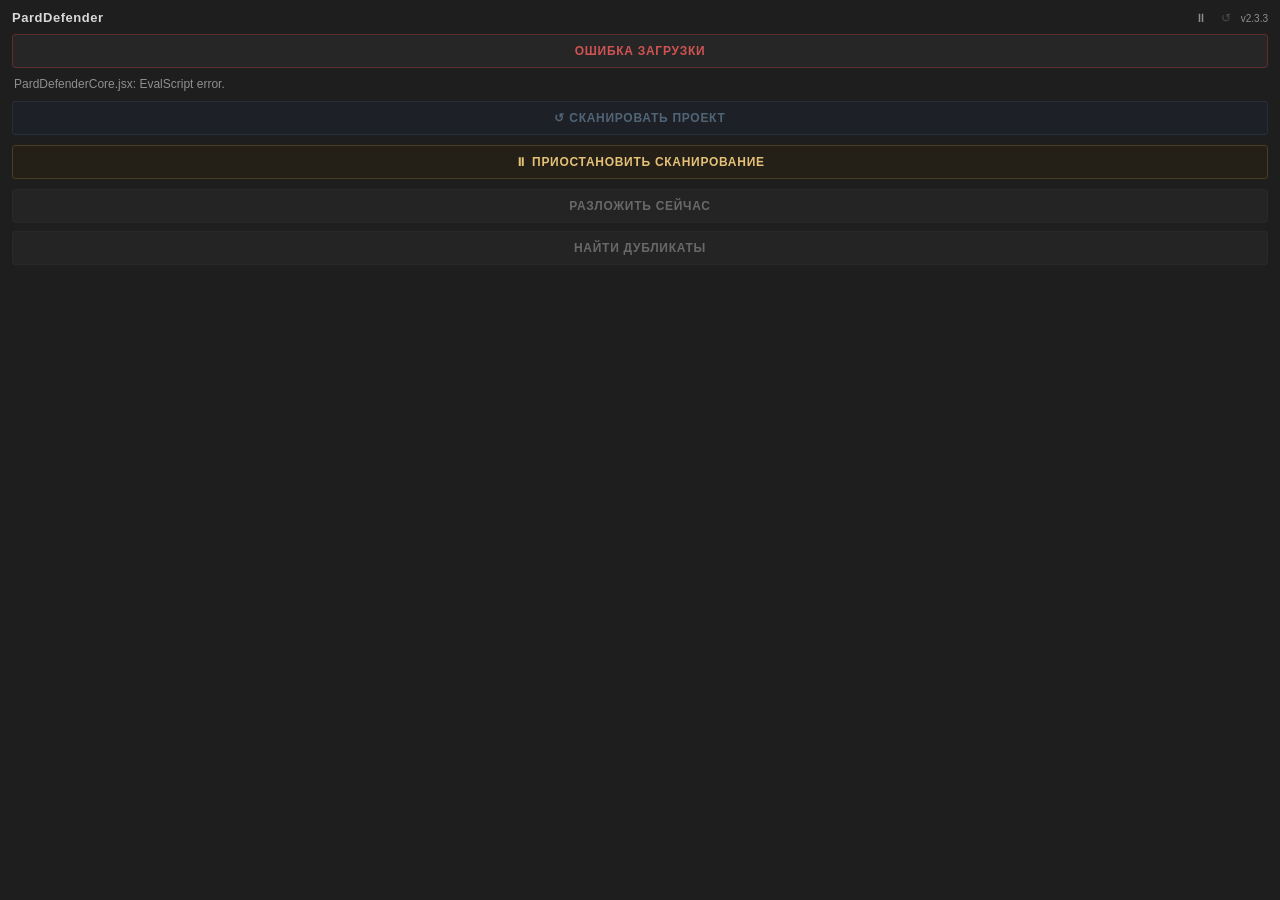
==== commit f0874115: "Release 2.3.3: preserve AE layered sources and improve Premiere duplicates" ====
--- a/extension/com.pard.defender/client/index.html
+++ b/extension/com.pard.defender/client/index.html
@@ -7,14 +7,14 @@
     <link rel="stylesheet" href="styles.css">
 </head>
 <body>
-    <div class="panel">
+    <div class="panel" id="panel">
 
         <header class="head">
             <span class="brand">PardDefender</span>
             <div class="head-actions">
                 <button class="icon head-pause-btn" id="head-pause-btn" title="Приостановить процессы и сканирование" aria-label="Пауза / Возобновить">⏸</button>
                 <button class="icon head-scan-btn" id="head-scan-btn" title="Сканировать проект вручную" aria-label="Сканировать проект">↺</button>
-                <span class="version" id="version">v2.3.2</span>
+                <span class="version" id="version">v2.3.3</span>
             </div>
         </header>
 
@@ -118,6 +118,25 @@
                     <button class="icon" id="layers-refresh" title="Обновить список" aria-label="Обновить список">↻</button>
                 </div>
                 <div class="layers-note">Слои выключены и, похоже, о них забыли.</div>
+                <div class="media-view-controls">
+                    <select id="layers-filter" aria-label="Тип элементов" title="Фильтр меняет только список, не обработку файлов">
+                        <option value="all">Все типы</option>
+                        <option value="comp">Композиции</option>
+                        <option value="video">Видео</option>
+                        <option value="image">Изображения</option>
+                        <option value="audio">Аудио</option>
+                        <option value="model">3D-модели</option>
+                        <option value="threeD">3D-слои</option>
+                        <option value="other">Другие</option>
+                    </select>
+                    <select id="layers-group" aria-label="Группировка элементов">
+                        <option value="none">Без группировки</option>
+                        <option value="type">По типу</option>
+                        <option value="comp">По композиции</option>
+                        <option value="name">По имени А–Я</option>
+                    </select>
+                    <span id="layers-visible" class="media-view-count"></span>
+                </div>
                 <div class="layers" id="layers"></div>
             </section>
         </div>
--- a/extension/com.pard.defender/client/styles.css
+++ b/extension/com.pard.defender/client/styles.css
@@ -1102,6 +1102,22 @@
 
 /* ------------------------------------------------------- forgotten layers */
 
+/* Fill the dock, not a fixed 260px window. Other tabs keep their own layout. */
+.panel.layers-active { height: 100vh; min-height: 420px; }
+.panel.layers-active > * { flex-shrink: 0; }
+/* Scanning/pause remain in the compact header; copy/dedup actions in Main. */
+.panel.layers-active #scan-project,
+.panel.layers-active #pause-project,
+.panel.layers-active #run-now,
+.panel.layers-active #duplicates-scan { display: none; }
+.panel.layers-active #pane-layers { flex: 1 1 auto; min-height: 100px; }
+.layers-section { display: flex; flex-direction: column; gap: 6px; min-height: 0; flex: 1 1 auto; }
+.layers-section > * { flex-shrink: 0; }
+.media-view-controls { display: flex; flex-wrap: wrap; align-items: center; gap: 5px; }
+.media-view-controls select { flex: 1 1 125px; min-width: 0; background: #272727; color: var(--text); border: 1px solid var(--line); border-radius: 3px; padding: 4px; font: inherit; font-size: 11px; }
+.media-view-count { color: var(--text-dim); font-size: 11px; }
+.media-group-heading { flex-shrink: 0; padding: 5px 8px; background: #1e1e1e; color: #aaa; font-size: 11px; border-bottom: 1px solid var(--line); }
+
 .layers-head {
     display: flex;
     align-items: center;
@@ -1115,14 +1131,16 @@
     border: 1px solid var(--line);
     border-radius: 3px;
     background: var(--surface);
-    max-height: 260px;
+    flex: 1 1 320px;
+    min-height: 90px;
     overflow-y: auto;
 }
 
 .layer-row {
-    display: flex;
-    flex-direction: column;
-    gap: 3px;
+    display: grid;
+    grid-template-columns: minmax(0, 1fr) auto;
+    gap: 2px 6px;
+    flex-shrink: 0;
     padding: 6px 8px;
     border-bottom: 1px solid var(--line);
     min-width: 0;
@@ -1130,8 +1148,17 @@
 
 .layer-row:last-child { border-bottom: none; }
 .layer-row.forgotten { opacity: 0.6; }
-
-.layer-head { display: flex; align-items: center; gap: 7px; min-width: 0; }
+.layer-row.media-comp { background: #303030; }
+.layer-row.media-video { background: #272727; }
+.layer-row.media-image { background: #2b2b2b; }
+.layer-row.media-audio { background: #242424; }
+.layer-row.media-model { background: #2e2e2e; }
+.layer-row.media-other { background: #262626; }
+.layer-row.in-comp { box-shadow: inset 2px 0 #464646; }
+.layer-row.nested-comp { box-shadow: inset 4px 0 #555; }
+.layer-row:hover { outline: 1px solid #555; outline-offset: -1px; }
+
+.layer-head { display: flex; align-items: center; gap: 7px; min-width: 0; grid-column: 1 / -1; }
 
 .layer-name {
     flex: 1 1 auto;
@@ -1158,6 +1185,11 @@
     color: var(--text-dim);
     line-height: 1.4;
     padding-left: 13px;
+    align-self: center;
+    min-width: 0;
+    white-space: nowrap;
+    overflow: hidden;
+    text-overflow: ellipsis;
 }
 
 .layer-foot {
@@ -1169,6 +1201,12 @@
 }
 
 .layer-size { color: var(--grey); font-size: 11px; }
+.layer-row.editing .layer-foot { grid-column: 1 / -1; }
+@media (max-width: 300px) {
+    .layer-head { flex-wrap: wrap; }
+    .layer-where { max-width: 100%; margin-left: 13px; }
+    .layer-foot { grid-column: 1 / -1; }
+}
 
 .layer-more {
     padding: 6px 8px;
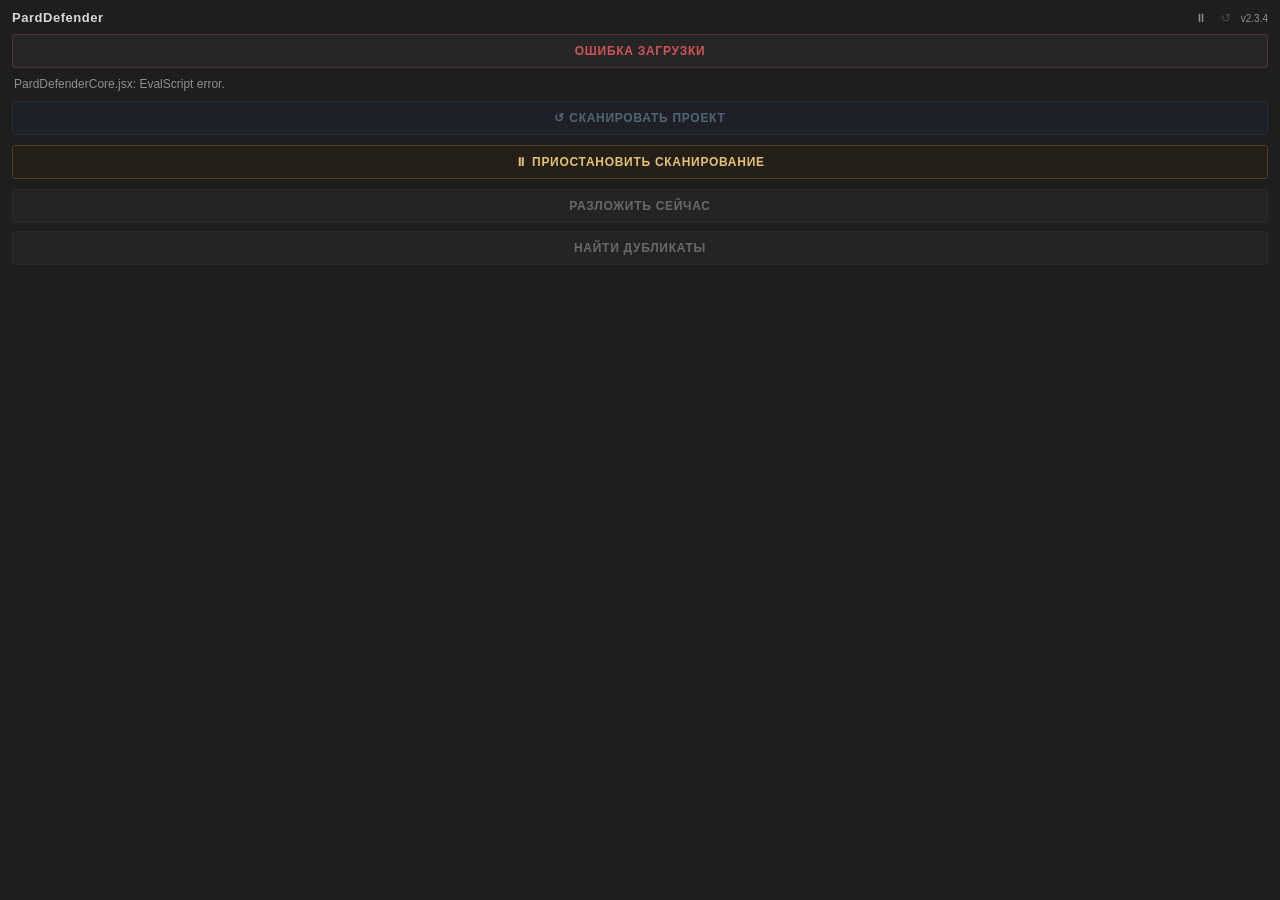
==== commit 48d2b00a: "Release 2.3.4: collect fonts safely across projects" ====
--- a/extension/com.pard.defender/client/index.html
+++ b/extension/com.pard.defender/client/index.html
@@ -14,7 +14,7 @@
             <div class="head-actions">
                 <button class="icon head-pause-btn" id="head-pause-btn" title="Приостановить процессы и сканирование" aria-label="Пауза / Возобновить">⏸</button>
                 <button class="icon head-scan-btn" id="head-scan-btn" title="Сканировать проект вручную" aria-label="Сканировать проект">↺</button>
-                <span class="version" id="version">v2.3.3</span>
+                <span class="version" id="version">v2.3.4</span>
             </div>
         </header>
 
@@ -108,6 +108,35 @@
                 <div class="queue" id="queue"></div>
             </section>
 
+        </div>
+
+        <!-- -------------------------------------------------------- ШРИФТЫ -->
+        <div class="pane" id="pane-fonts" hidden>
+            <section class="fonts-section" id="fonts-section">
+                <div class="fonts-head">
+                    <span class="section-title" id="fonts-title">ШРИФТЫ ПРОЕКТА</span>
+                    <button class="icon" id="fonts-refresh" title="Обновить список шрифтов" aria-label="Обновить список шрифтов">↻</button>
+                </div>
+                <div class="fonts-note" id="fonts-note">
+                    Сохраните шрифты текстовых слоёв в папку Fonts. Автоматический сбор можно включить ниже.
+                </div>
+                <div class="fonts-summary" id="fonts-summary"></div>
+                <div class="fonts-actions">
+                    <button class="primary btn-save-fonts" id="fonts-save">📁 СОХРАНИТЬ ШРИФТЫ В FONTS</button>
+                    <button class="link btn-reveal-fonts" id="fonts-reveal" title="Открыть папку Fonts в проводнике">📂 Открыть папку Fonts</button>
+                </div>
+                <div class="fonts-options">
+                    <label class="check">
+                        <input type="checkbox" id="fonts-auto-sync">
+                        <span>Автоматически сохранять шрифты при сканировании</span>
+                    </label>
+                    <label class="check">
+                        <input type="checkbox" id="fonts-clean-unused">
+                        <span>Удалять только созданные плагином копии, не нужные сохранённым наборам проектов</span>
+                    </label>
+                </div>
+                <div class="fonts-list" id="fonts-list"></div>
+            </section>
         </div>
 
         <!-- ------------------------------------------------ ВЫКЛЮЧЕНО И ЗАБЫТО -->
@@ -262,6 +291,7 @@
     <script src="duplicate-index.js"></script>
     <script src="consolidation.js"></script>
     <script src="sync-coordinator.js"></script>
+    <script src="font-engine.js"></script>
     <script src="main.js"></script>
 </body>
 </html>
--- a/extension/com.pard.defender/client/styles.css
+++ b/extension/com.pard.defender/client/styles.css
@@ -1527,3 +1527,141 @@
     justify-content: space-between;
     gap: 8px;
 }
+
+/* ------------------------------------------------------------------ fonts */
+
+.fonts-section {
+    display: flex;
+    flex-direction: column;
+    gap: 8px;
+}
+
+.fonts-head {
+    display: flex;
+    align-items: center;
+    justify-content: space-between;
+}
+
+.fonts-note {
+    font-size: 11px;
+    color: var(--text-dim);
+    line-height: 1.4;
+}
+
+.fonts-summary {
+    background: var(--surface);
+    border: 1px solid var(--line);
+    border-radius: 4px;
+    padding: 6px 10px;
+    font-size: 11px;
+    color: var(--text);
+    display: flex;
+    justify-content: space-between;
+    align-items: center;
+}
+
+.fonts-actions {
+    display: flex;
+    flex-direction: column;
+    gap: 6px;
+}
+
+.btn-save-fonts {
+    background: #2a4365;
+    border: 1px solid var(--blue);
+    color: #fff;
+    padding: 7px 10px;
+    font-size: 11px;
+    font-weight: 600;
+    letter-spacing: 0.03em;
+    border-radius: 3px;
+    cursor: pointer;
+    transition: background 0.15s, border-color 0.15s;
+}
+
+.btn-save-fonts:hover:not(:disabled) {
+    background: #3182ce;
+}
+
+.btn-reveal-fonts {
+    font-size: 11px;
+    text-align: center;
+}
+
+.fonts-options {
+    display: flex;
+    flex-direction: column;
+    gap: 4px;
+    padding: 4px 0;
+    border-top: 1px solid var(--line);
+    border-bottom: 1px solid var(--line);
+}
+
+.fonts-list {
+    display: flex;
+    flex-direction: column;
+    gap: 6px;
+    max-height: 380px;
+    overflow-y: auto;
+}
+
+.font-card {
+    background: var(--surface);
+    border: 1px solid var(--line);
+    border-radius: 4px;
+    padding: 8px 10px;
+    display: flex;
+    flex-direction: column;
+    gap: 4px;
+}
+
+.font-card-head {
+    display: flex;
+    align-items: baseline;
+    justify-content: space-between;
+    gap: 6px;
+}
+
+.font-card-title {
+    font-weight: 600;
+    font-size: 12px;
+    color: var(--text);
+}
+
+.font-card-meta {
+    font-size: 10px;
+    color: var(--text-dim);
+}
+
+.font-status-pill {
+    font-size: 10px;
+    padding: 2px 6px;
+    border-radius: 3px;
+    font-weight: 500;
+    white-space: nowrap;
+}
+
+.font-status-pill.saved {
+    background: rgba(90, 181, 82, 0.15);
+    color: var(--green);
+    border: 1px solid rgba(90, 181, 82, 0.3);
+}
+
+.font-status-pill.ready {
+    background: rgba(216, 161, 58, 0.15);
+    color: var(--yellow);
+    border: 1px solid rgba(216, 161, 58, 0.3);
+}
+
+.font-status-pill.missing {
+    background: rgba(208, 83, 83, 0.15);
+    color: var(--red);
+    border: 1px solid rgba(208, 83, 83, 0.3);
+}
+
+.font-layers-list {
+    font-size: 10px;
+    color: var(--text-dim);
+    line-height: 1.3;
+    padding-top: 2px;
+}
